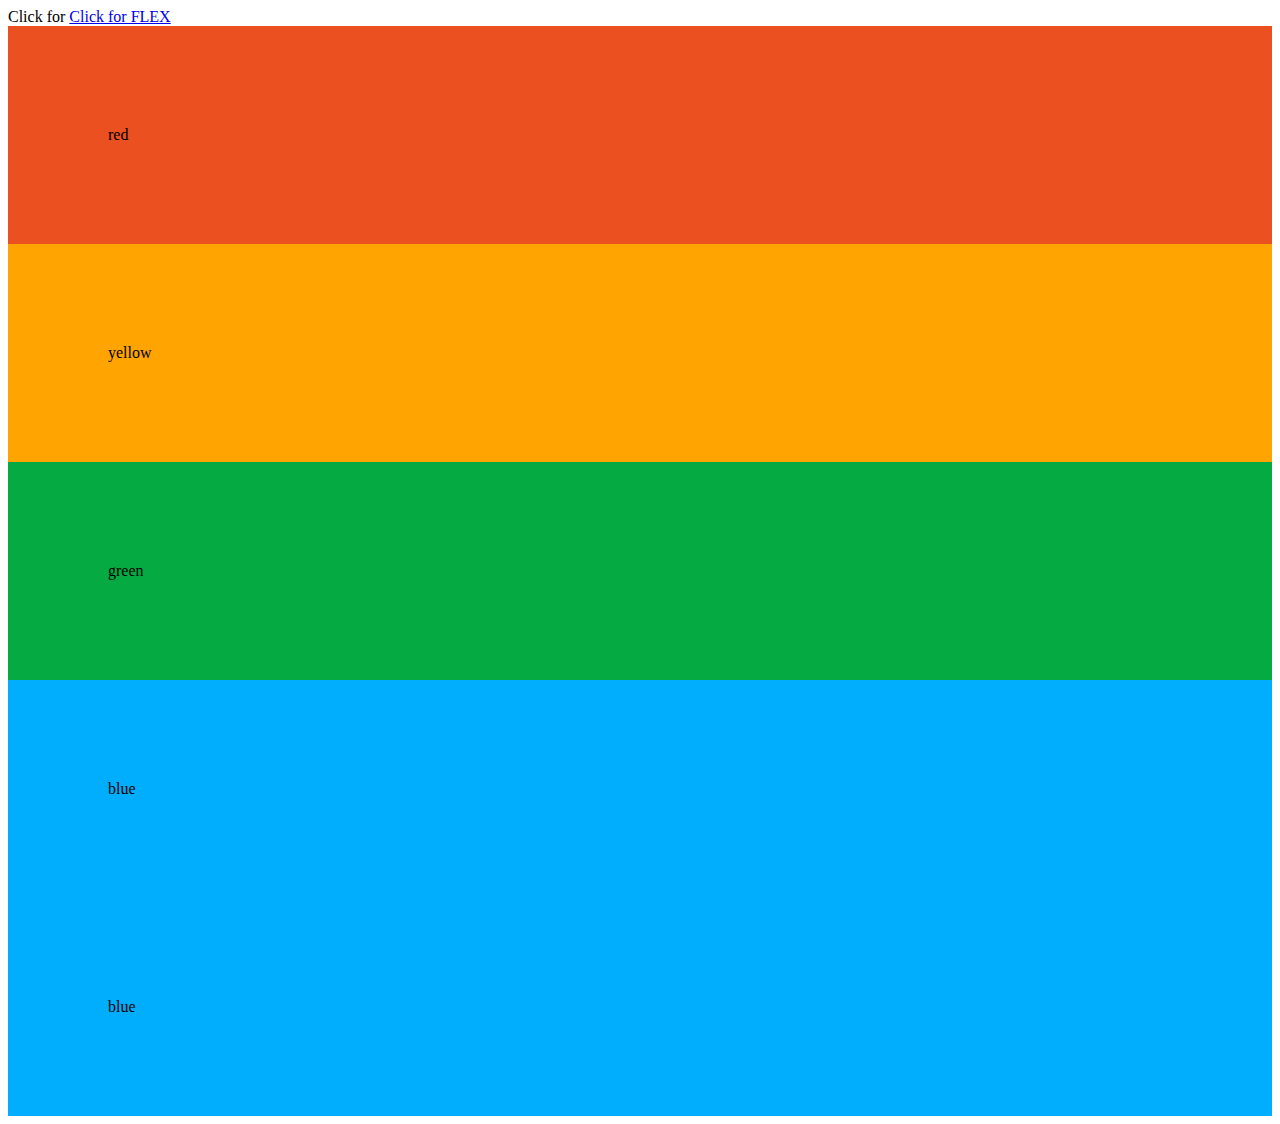
==== grid.html @ 9e5f7808 "Update commit" ====
<!DOCTYPE html>
<html lang="en">
	<head>
		<meta charset="UTF-8" />
		<meta http-equiv="X-UA-Compatible" content="IE=edge" />
		<meta name="viewport" content="width=device-width, initial-scale=1.0" />
		<title>grid by vickode_X</title>
    <link rel="stylesheet" href="gridstyle.css">Click for 
	</head>
	<body>
        <a href="index.html">Click for FLEX</a>
        <div class="row">
      <div class="grid4" style="background-color: #eb5020;">red</div>
      <div class="grid5" style="background-color: #ffa401;">yellow</div>
    </div>
    <div class="row1">
      <div class="grid1" style="background-color: #05aa42;">green</div>
      <div class="grid2" style="background-color: #01aefd;">blue</div>
      <div class="grid3" style="background-color: #01aefd;">blue</div>
    </div>
  </body>
</html>
---- gridstyle.css ----
box-sizing: border-box;
	background-color: rgb(3, 3, 69);
}
.row,
.row1 {
	display: grid;
	column-gap: 10px;
	padding: 5px;
	row-gap: 10px;
}
.grid4 {
	padding: 100px;
	grid-row: 1;
	grid-column: 1 / span 2;
}
.grid5 {
	padding: 100px;
	grid-row: 1;
	grid-column: 3 / span 1;
}
.grid1 {
	padding: 100px;
	grid-row: 2 / span 2;
	grid-column: 1;
}
.grid2 {
	padding: 100px;
	grid-column: 2 / span 2;
	grid-row: 2;
}
.grid3 {
	padding: 100px;
	grid-column: 2 / span 2;
	grid-row: 3;
}
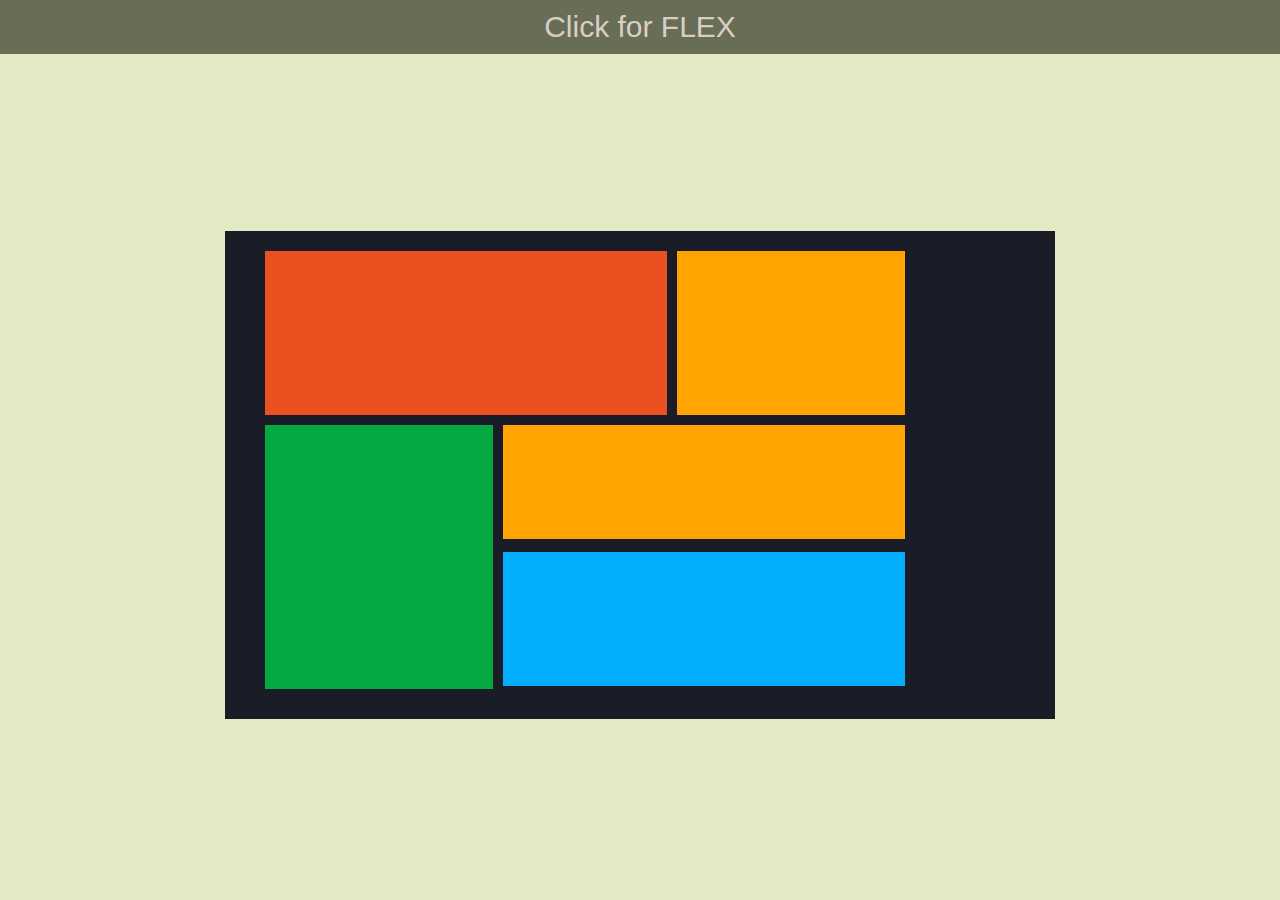
==== commit 25b194ee: "Improvise. Make Way." ====
--- a/grid.html
+++ b/grid.html
@@ -1,22 +1,20 @@
 <!DOCTYPE html>
-<html lang="en">
-	<head>
-		<meta charset="UTF-8" />
-		<meta http-equiv="X-UA-Compatible" content="IE=edge" />
-		<meta name="viewport" content="width=device-width, initial-scale=1.0" />
-		<title>grid by vickode_X</title>
-    <link rel="stylesheet" href="gridstyle.css">Click for 
-	</head>
-	<body>
-        <a href="index.html">Click for FLEX</a>
-        <div class="row">
-      <div class="grid4" style="background-color: #eb5020;">red</div>
-      <div class="grid5" style="background-color: #ffa401;">yellow</div>
-    </div>
-    <div class="row1">
-      <div class="grid1" style="background-color: #05aa42;">green</div>
-      <div class="grid2" style="background-color: #01aefd;">blue</div>
-      <div class="grid3" style="background-color: #01aefd;">blue</div>
-    </div>
-  </body>
+<html>
+<head>
+	<meta charset="utf-8">
+	<meta name="viewport" content="width=device-width, initial-scale=1">
+	<title>Grid Layout</title>
+	<link rel="stylesheet" type="text/css" href="gridstyle.css">
+	<link rel="icon" type="text/css" href="favicon-32x32.png">
+</head>
+<body>
+	<header class="link"><a href="index.html">Click for FLEX</a></header>
+	<main class="container">
+		<div class="box1"></div>
+		<div class="box2"></div>
+		<div class="box3"></div>
+		<div class="box4"></div>
+		<div class="box5"></div>
+	</main>
+</body>
 </html>--- a/gridstyle.css
+++ b/gridstyle.css
@@ -1,6 +1,6 @@
 box-sizing: border-box;
 	background-color: rgb(3, 3, 69);
-}
+
 .row,
 .row1 {
 	display: grid;
@@ -8,28 +8,113 @@
 	padding: 5px;
 	row-gap: 10px;
 }
-.grid4 {
-	padding: 100px;
-	grid-row: 1;
-	grid-column: 1 / span 2;
+*{
+	margin: 0;
+	padding: 0;
 }
-.grid5 {
-	padding: 100px;
-	grid-row: 1;
-	grid-column: 3 / span 1;
+
+body{
+	background-color: #E3E9C2;
+	display: flex;
+	place-items: center;
+	min-height: 100vh;
+
 }
-.grid1 {
-	padding: 100px;
-	grid-row: 2 / span 2;
-	grid-column: 1;
+
+
+
+main {
+	display: grid;	
+	max-width: 100vw;
+	grid-gap: 10px;
+	width: 50%;
+	margin: auto;
+	background-color: #1A1C28;
+	padding: 20px 150px 30px 40px;
 }
-.grid2 {
-	padding: 100px;
-	grid-column: 2 / span 2;
-	grid-row: 2;
+
+
+main div{
+	padding: 2em;	
 }
-.grid3 {
-	padding: 100px;
-	grid-column: 2 / span 2;
-	grid-row: 3;
-}+
+.container{
+	grid-template-areas:
+	'a a b'
+	'd c c '
+	'd e e';
+	margin-top: 150px;
+	margin-bottom: 100px;
+}
+
+
+.box1{
+	background-color: #EB5020;
+	grid-area: a;
+
+}
+
+.box2{
+	background-color: #FFA401;
+	grid-area: b;
+}
+
+.box3{
+	background-color: #FFA401;
+	grid-area: c;
+	height: 50px;
+}
+
+.box4{
+	background-color: #05AA42;	
+	grid-area: d;
+	height: 200px;
+}
+
+.box5{
+	background-color: #01AEFD;
+	grid-area: e;
+	height: 70px;
+}
+
+
+.box1, .box2{
+	height: 100px;
+}
+
+header{
+	background-color: #686e55;
+	position: fixed;
+	width: 100%;
+	padding: 10px 0;
+	top: 0;
+	margin-bottom: 30px;	
+	display: flex;
+	justify-content: center;
+}
+
+header a{
+	font-size: 30px;
+	font-weight: 500;
+	text-decoration: none;
+	font-family: 'Roboto', sans-serif;	
+}
+
+
+
+a:link {
+  color: #DBCDC6;
+}
+
+a:visited {
+  color: #AEB4A9;
+}
+
+a:hover {
+  color: #E0C1B3;
+}
+
+a:active {
+  color: #DBCDC6;
+}
+Footer
